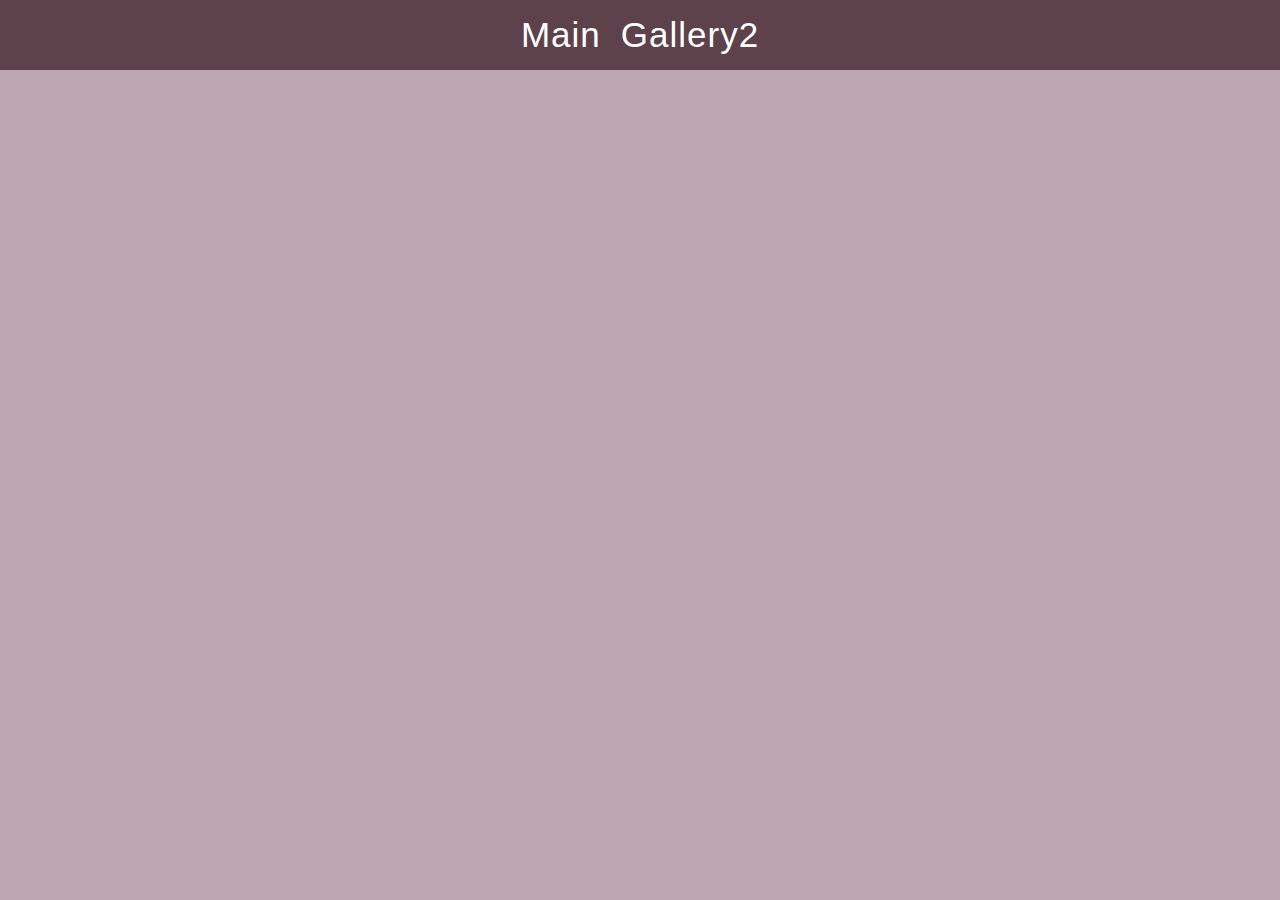
==== index.html @ 6d69baf1 "gallery2" ====
<!DOCTYPE html>
<html lang="en">
  <head>
    <meta charset="UTF-8" />
    <meta name="viewport" content="width=device-width, initial-scale=1.0" />
    <link rel="stylesheet" href="style.css" />
    <script src="script.js"></script>
    <title>Gallery 2</title>
  </head>
  <body>
    <nav>
      <a href="index.html">Main</a>
      <a href="gallery2.html">Gallery2</a>
    </nav>
  </body>
</html>
---- style.css ----
:root {
  --menu-display: flex;
}

body {
  background-color: #bba1adef;
  color: rgb(238, 238, 238);
  font-size: 23px;
  width: auto;
}

p {
  font-size: 23px;
  text-align: left;
}
html {
  text-align: center;
  margin: 0;
  padding-top: 60px;
}

#gombok {
  background-color: #642e3f;
  border: none;
  color: white;
  padding: 15px 30px;
  text-align: center;
  text-decoration: none;
  display: inline-block;
  font-size: 35px;
}

nav {
  background-color: #5e424b;
  padding: 5px 0px;
  text-align: center;
  position: fixed;
  top: 0%;
  width: 100%;
  height: 60px;
  display: var(--menu-display);
  align-items: center;
  justify-content: center;
  left: 0;
  transition: bottom 0.5s ease;
}

nav a {
  color: white;
  text-decoration: none;
  font-size: 35px;
  font-family: "Gill Sans", "Gill Sans MT", Calibri, "Trebuchet MS", sans-serif;
  letter-spacing: 1px;
  padding: 2px 10px;
}

nav a:hover {
  background-color: #d1c3d4;
}

#menuCheckBox {
  display: none;
}
#menuLabel {
  cursor: pointer;
  display: none;
}

@media screen and (max-width: 600px) {
  :root {
    --bottom-menu-bottom-position: -50px;
  }

  nav a {
    font-size: 22px;
  }
  nav {
    flex-direction: column;
    height: auto;
    bottom: 50px;
    top: auto;
    bottom: var(--bottom-menu-bottom-position);
    padding: 0;
  }
  html {
    padding-top: 0px;
    padding-bottom: 50px;
  }
  #menuLabel {
    position: fixed;
    bottom: 0%;
    height: 50px;
    background-color: #8d7471;
    align-items: center;
    justify-content: center;
    display: flex;
    color: aliceblue;
    width: 100%;
    font-size: larger;
    left: 0;
  }
}

body:has(#menuCheckBox:checked) {
  --bottom-menu-bottom-position: 50px;
}

#BigImageDiv {
  height: 400px;
  width: 400px;
  border: 3px solid white;
}

#targetImage {
  width: 100%;
}
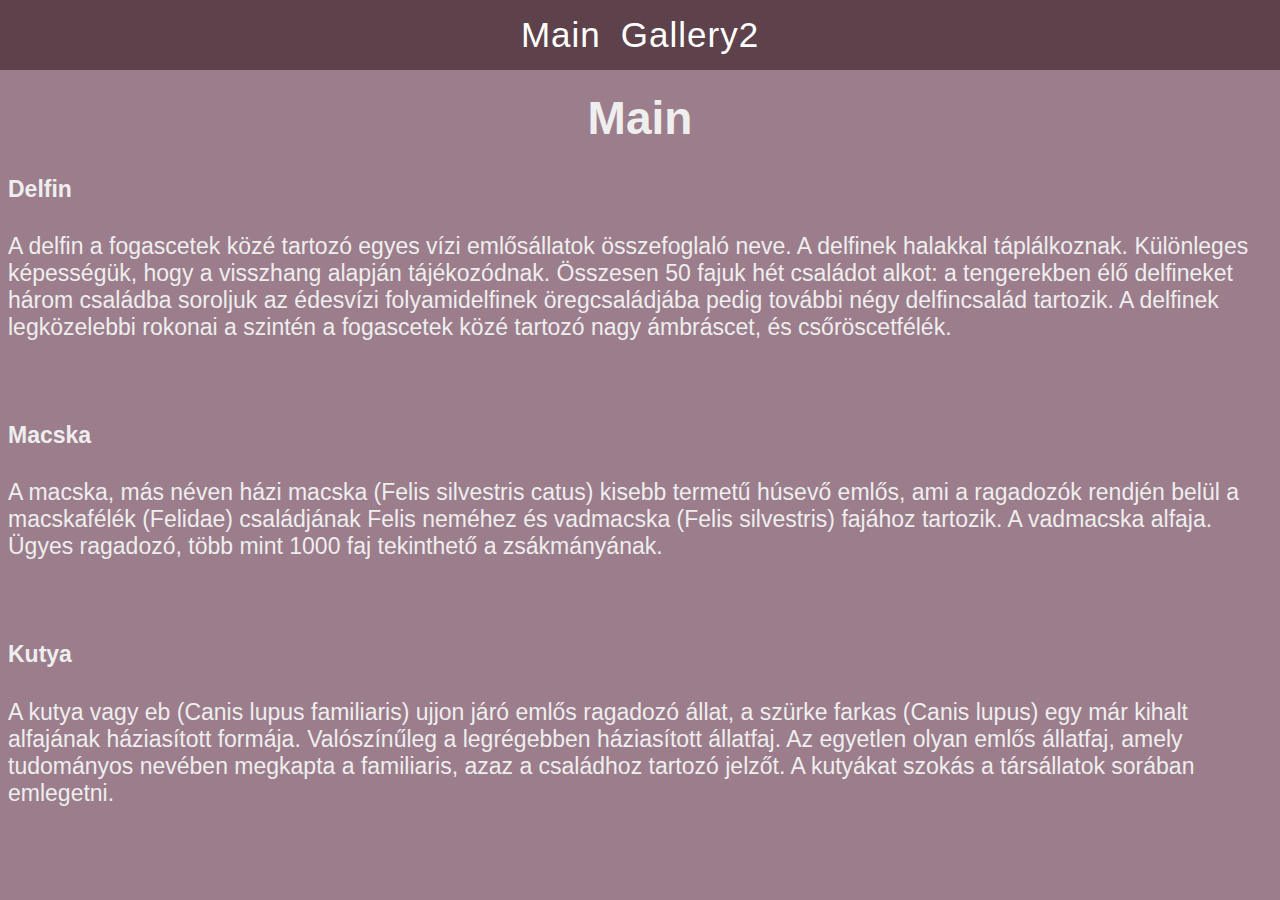
==== commit 316ea51a: "kesz" ====
--- a/index.html
+++ b/index.html
@@ -1,10 +1,9 @@
 <!DOCTYPE html>
-<html lang="en">
+<html lang="hu">
   <head>
     <meta charset="UTF-8" />
     <meta name="viewport" content="width=device-width, initial-scale=1.0" />
     <link rel="stylesheet" href="style.css" />
-    <script src="script.js"></script>
     <title>Gallery 2</title>
   </head>
   <body>
@@ -12,5 +11,38 @@
       <a href="index.html">Main</a>
       <a href="gallery2.html">Gallery2</a>
     </nav>
+
+    <h1>Main</h1>
+    <h4>Delfin</h4>
+    <p>
+      A delfin a fogascetek közé tartozó egyes vízi emlősállatok összefoglaló
+      neve. A delfinek halakkal táplálkoznak. Különleges képességük, hogy a
+      visszhang alapján tájékozódnak. Összesen 50 fajuk hét családot alkot: a
+      tengerekben élő delfineket három családba soroljuk az édesvízi
+      folyamidelfinek öregcsaládjába pedig további négy delfincsalád tartozik. A
+      delfinek legközelebbi rokonai a szintén a fogascetek közé tartozó nagy
+      ámbráscet, és csőröscetfélék.
+    </p>
+
+    <br />
+    <h4>Macska</h4>
+    <p>
+      A macska, más néven házi macska (Felis silvestris catus) kisebb termetű
+      húsevő emlős, ami a ragadozók rendjén belül a macskafélék (Felidae)
+      családjának Felis neméhez és vadmacska (Felis silvestris) fajához
+      tartozik. A vadmacska alfaja. Ügyes ragadozó, több mint 1000 faj
+      tekinthető a zsákmányának.
+    </p>
+    <br />
+
+    <h4>Kutya</h4>
+    <p>
+      A kutya vagy eb (Canis lupus familiaris) ujjon járó emlős ragadozó állat,
+      a szürke farkas (Canis lupus) egy már kihalt alfajának háziasított
+      formája. Valószínűleg a legrégebben háziasított állatfaj. Az egyetlen
+      olyan emlős állatfaj, amely tudományos nevében megkapta a familiaris, azaz
+      a családhoz tartozó jelzőt. A kutyákat szokás a társállatok sorában
+      emlegetni.
+    </p>
   </body>
 </html>
--- a/style.css
+++ b/style.css
@@ -3,7 +3,7 @@
 }
 
 body {
-  background-color: #bba1adef;
+  background-color: #947483ef;
   color: rgb(238, 238, 238);
   font-size: 23px;
   width: auto;
@@ -12,22 +12,13 @@
 p {
   font-size: 23px;
   text-align: left;
+  font-family: "Gill Sans", "Gill Sans MT", Calibri, "Trebuchet MS", sans-serif;
 }
 html {
   text-align: center;
   margin: 0;
   padding-top: 60px;
-}
-
-#gombok {
-  background-color: #642e3f;
-  border: none;
-  color: white;
-  padding: 15px 30px;
-  text-align: center;
-  text-decoration: none;
-  display: inline-block;
-  font-size: 35px;
+  font-family: "Gill Sans", "Gill Sans MT", Calibri, "Trebuchet MS", sans-serif;
 }
 
 nav {
@@ -108,9 +99,16 @@
 #BigImageDiv {
   height: 400px;
   width: 400px;
-  border: 3px solid white;
+  border: 10px solid #5e424b;
+  border-radius: 15px;
+  box-shadow: 15px 15px 15px solid black;
 }
 
 #targetImage {
   width: 100%;
+  border-radius: 5px;
 }
+
+h4 {
+  text-align: left;
+}
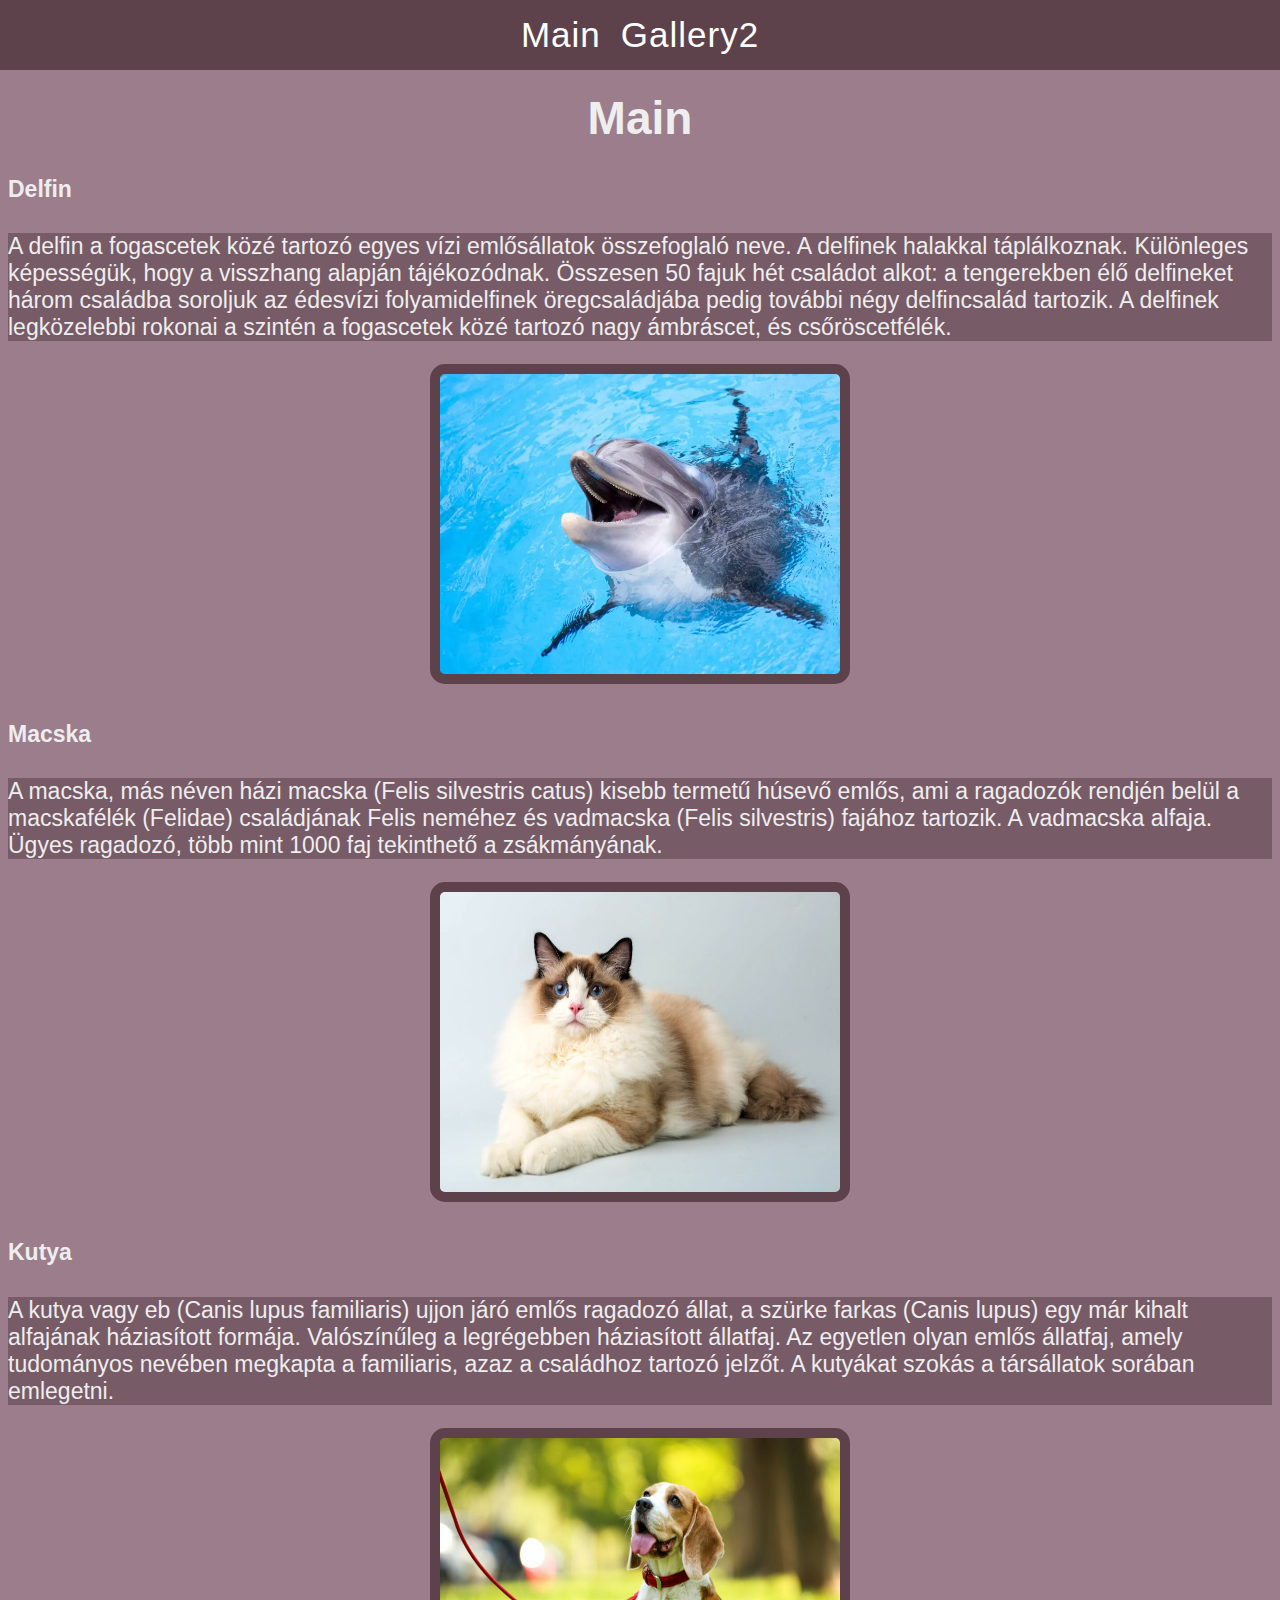
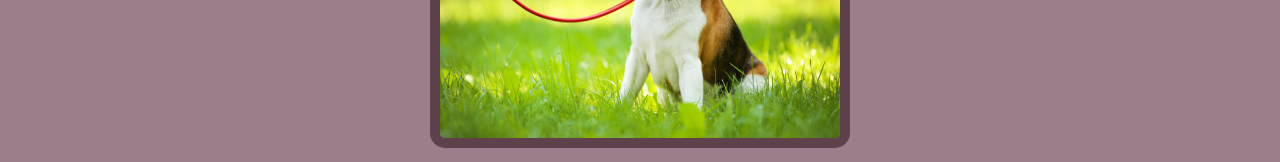
==== commit db105734: "idk" ====
--- a/index.html
+++ b/index.html
@@ -23,8 +23,8 @@
       delfinek legközelebbi rokonai a szintén a fogascetek közé tartozó nagy
       ámbráscet, és csőröscetfélék.
     </p>
+    <img src="delfin2.webp" alt="" srcset="" />
 
-    <br />
     <h4>Macska</h4>
     <p>
       A macska, más néven házi macska (Felis silvestris catus) kisebb termetű
@@ -33,7 +33,7 @@
       tartozik. A vadmacska alfaja. Ügyes ragadozó, több mint 1000 faj
       tekinthető a zsákmányának.
     </p>
-    <br />
+    <img src="macska2.jpg" alt="" srcset="" />
 
     <h4>Kutya</h4>
     <p>
@@ -44,5 +44,6 @@
       a családhoz tartozó jelzőt. A kutyákat szokás a társállatok sorában
       emlegetni.
     </p>
+    <img src="kutya2.jpeg" alt="" srcset="" />
   </body>
 </html>
--- a/style.css
+++ b/style.css
@@ -13,6 +13,7 @@
   font-size: 23px;
   text-align: left;
   font-family: "Gill Sans", "Gill Sans MT", Calibri, "Trebuchet MS", sans-serif;
+  background-color: #5e424b93;
 }
 html {
   text-align: center;
@@ -112,3 +113,10 @@
 h4 {
   text-align: left;
 }
+
+img {
+  height: 300px;
+  width: 400px;
+  border: 10px solid #5e424b;
+  border-radius: 15px;
+}
